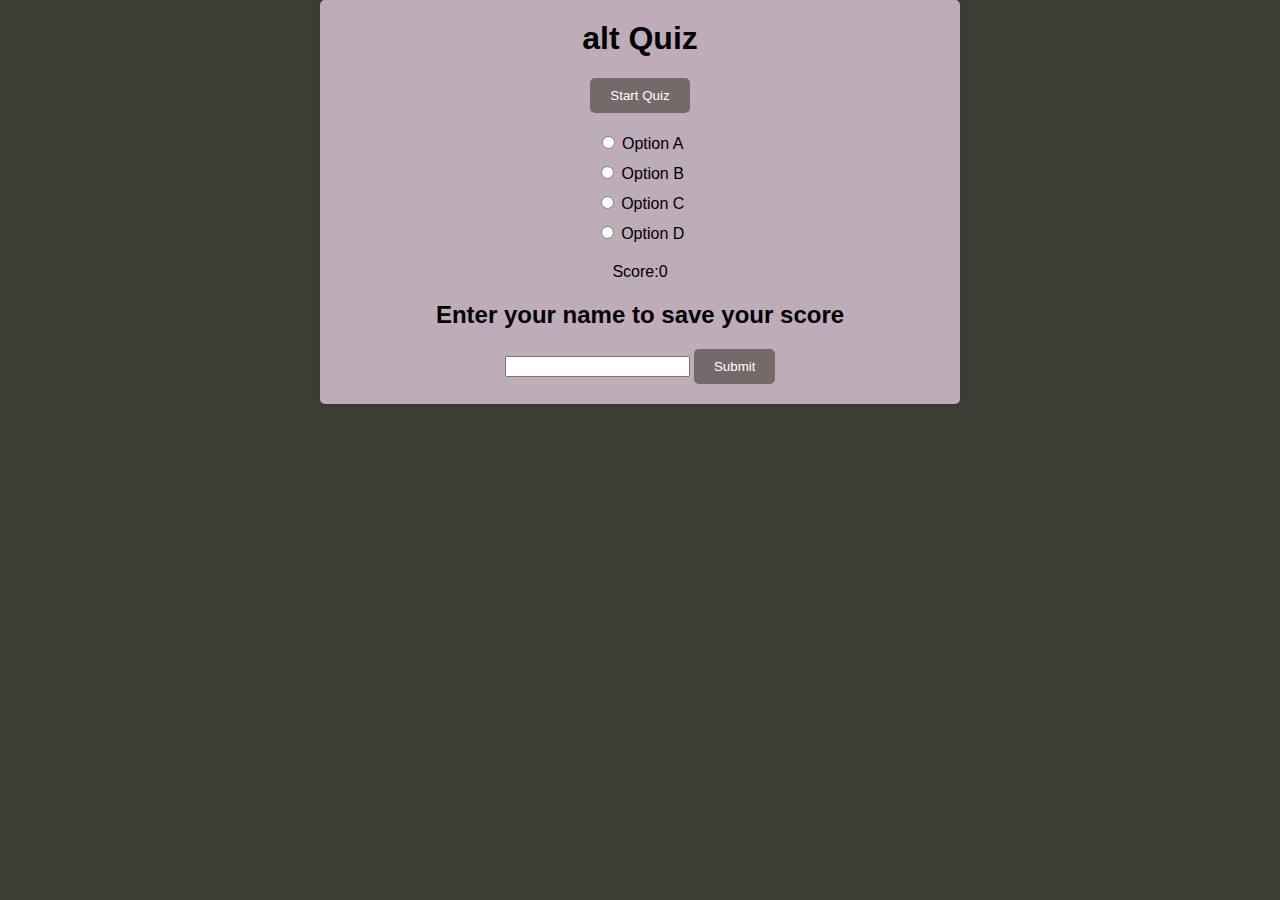
==== index.html @ bcf7eca9 ""added base for quiz"" ====
<!DOCTYPE html>
<html lang="en">
<head>
    <meta charset="UTF-8">
    <title>Title</title>
    <link rel="stylesheet" href="style.css">
    <title>altQuiz</title>
</head>
<body>
    <div class="quiz-container" id="quiz">
        <h1>alt Quiz</h1>
        <button id="start-btn">Start Quiz</button>
        <form id="qz-form">
            <p id="question"></p>
            <label><input type="radio" name="answer" value="a"> Option A</label>
            <label><input type="radio" name="answer" value="b"> Option B</label>
            <label><input type="radio" name="answer" value="c"> Option C</label>        
            <label><input type="radio" name="answer" value="d"> Option D</label>
        </form>
        <div id="score">Score:<span>0</span></div>
        <div class="high-score-form">
            <h2>Enter your name to save your score</h2>
            <input type="text" id="name-input">
            <button id="submit-btn">Submit</button>
        </div>
        <script src="script.js"></script>
</body>
</html>
---- style.css ----
body {
    font-family: Arial, Helvetica, sans-serif;
    background-color:#3b3f36;
    text-align: center;
    margin: 0;
    padding: 0;
}

.quiz-container {
    max-width: 600px;
    margin: 0 auto;
    padding: 20px;
    background-color: #beacb8;
    border-radius: 5px;
    box-shadow: 0 0 10px rgba(0, 0, 0, 0.1);
}

h1 {
    margin-top: 0;
}

button {
    background-color:#756a69;
    color: white;
    padding: 10px 20px;
    border: none;
    border-radius: 5px;
    cursor: pointer;
}

#question {
    margin-bottom: 20px;
}

label {
    display: block;
    margin-bottom: 10px;
}

#score {
    margin-top: 20px;
}
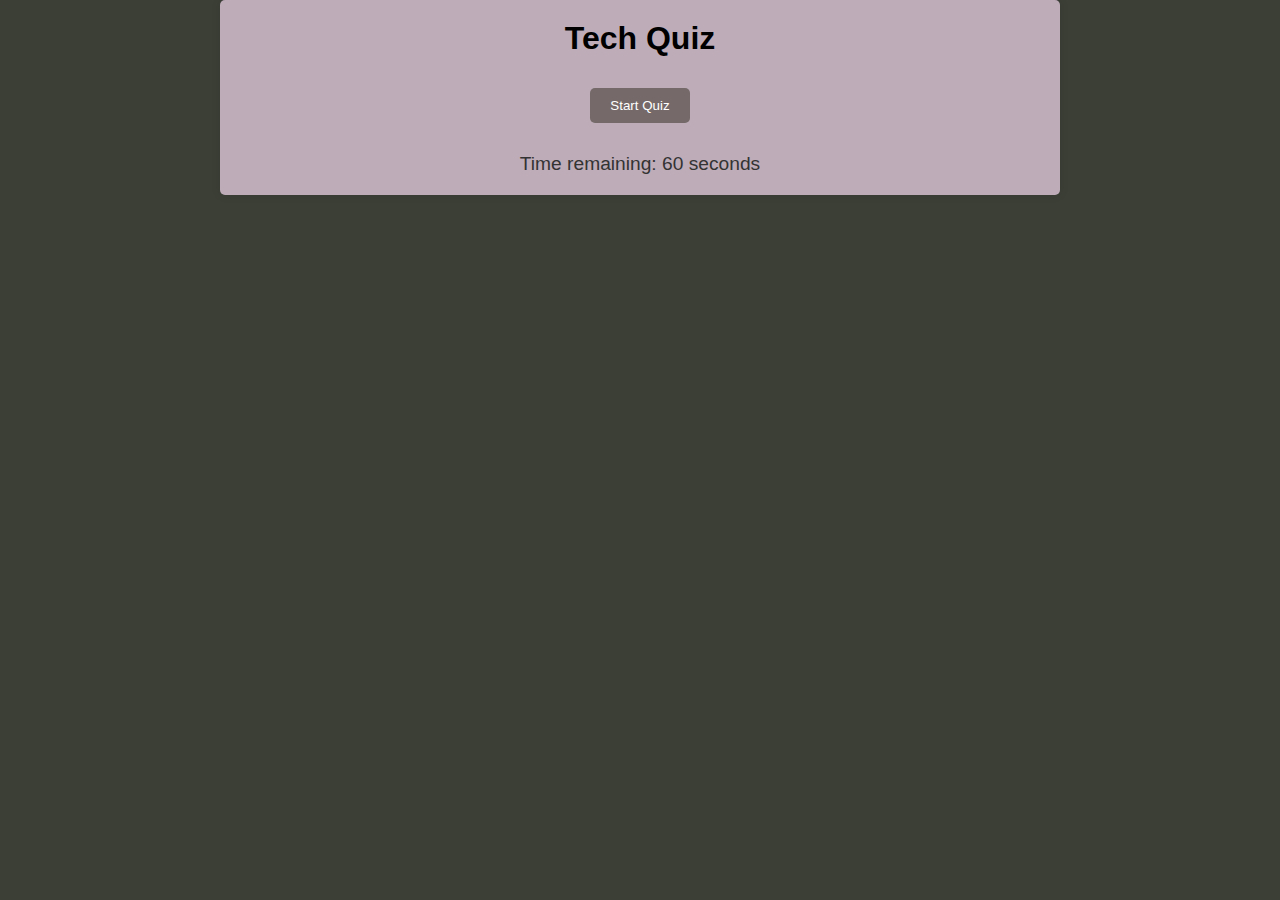
==== commit 9ccefef8: ""added more prop to the js"" ====
--- a/index.html
+++ b/index.html
@@ -2,27 +2,31 @@
 <html lang="en">
 <head>
     <meta charset="UTF-8">
-    <title>Title</title>
+    <title>Tech Quiz</title>
     <link rel="stylesheet" href="style.css">
-    <title>altQuiz</title>
 </head>
 <body>
-    <div class="quiz-container" id="quiz">
-        <h1>alt Quiz</h1>
-        <button id="start-btn">Start Quiz</button>
-        <form id="qz-form">
-            <p id="question"></p>
-            <label><input type="radio" name="answer" value="a"> Option A</label>
-            <label><input type="radio" name="answer" value="b"> Option B</label>
-            <label><input type="radio" name="answer" value="c"> Option C</label>        
-            <label><input type="radio" name="answer" value="d"> Option D</label>
-        </form>
-        <div id="score">Score:<span>0</span></div>
-        <div class="high-score-form">
-            <h2>Enter your name to save your score</h2>
-            <input type="text" id="name-input">
-            <button id="submit-btn">Submit</button>
+    <div class="quiz-container">
+        <div id="quiz-start">
+            <h1>Tech Quiz</h1>
+            <button id="start-btn">Start Quiz</button>
         </div>
-        <script src="script.js"></script>
+        <div id="quiz-questions" style="display: none;">
+            <h1 id="question-title">Question</h1>
+            <div id="question-container">
+                <div id="answer-buttons" class="btn-grid">
+                    <button class="btn">Answer 1</button>
+                    <button class="btn">Answer 2</button>
+                    <button class="btn">Answer 3</button>
+                    <button class="btn">Answer 4</button>
+                </div>
+            </div>
+            <button id="next-btn">Next Question</button>
+        </div>
+        <div id="timer">
+            Time remaining: <span id="time-remaining">60</span> seconds
+        </div>
+    </div>
+    <script src="script.js"></script>
 </body>
 </html>--- a/style.css
+++ b/style.css
@@ -7,7 +7,7 @@
 }
 
 .quiz-container {
-    max-width: 600px;
+    max-width: 800px;
     margin: 0 auto;
     padding: 20px;
     background-color: #beacb8;
@@ -26,18 +26,33 @@
     border: none;
     border-radius: 5px;
     cursor: pointer;
+    margin: 10px 0;
 }
 
-#question {
+#timer {
+    font-size: 1.2em;
+    color: #333;
+    margin-top: 20px;
+}
+
+#question-title {
     margin-bottom: 20px;
 }
 
-label {
-    display: block;
-    margin-bottom: 10px;
+.btn-grid {
+    display: grid;
+    grid-template-columns: repeat(2, 1fr);
+    gap: 10px
 }
 
-#score {
-    margin-top: 20px;
+button:active {
+    transform: scale(0.95);
 }
 
+.btn-success {
+    background-color: green;
+}
+
+.btn-danger {
+    background-color: red;
+}